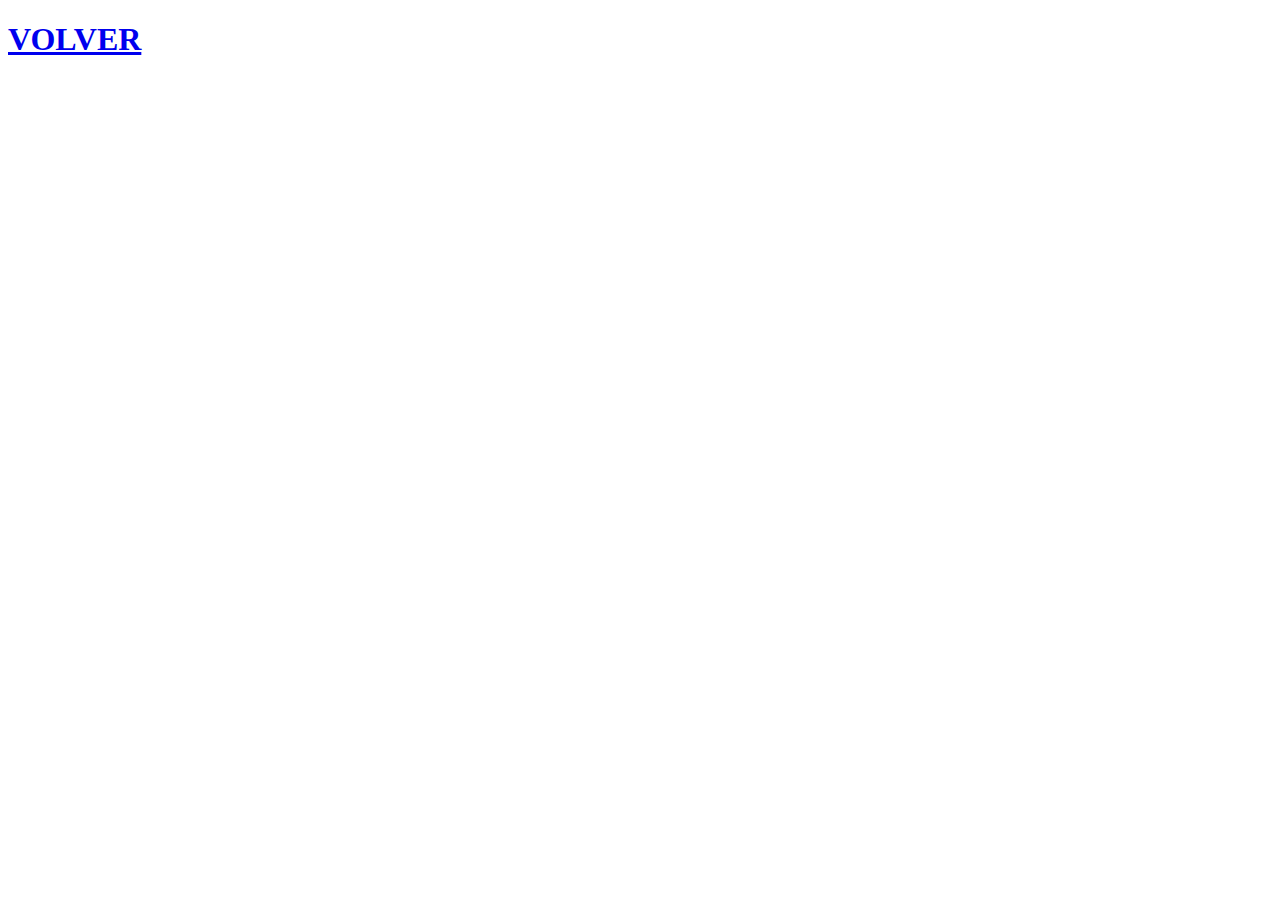
==== html/login.html @ 6406b66a "upload html" ====
<!DOCTYPE html>
<html lang="en">
<head>
    <meta charset="UTF-8">
    <meta name="viewport" content="width=device-width, initial-scale=1.0">
    <title>Document</title>
</head>
<body>
    <a href="/rugby-index.html"><h1>VOLVER</h1></a>
</body>
</html>
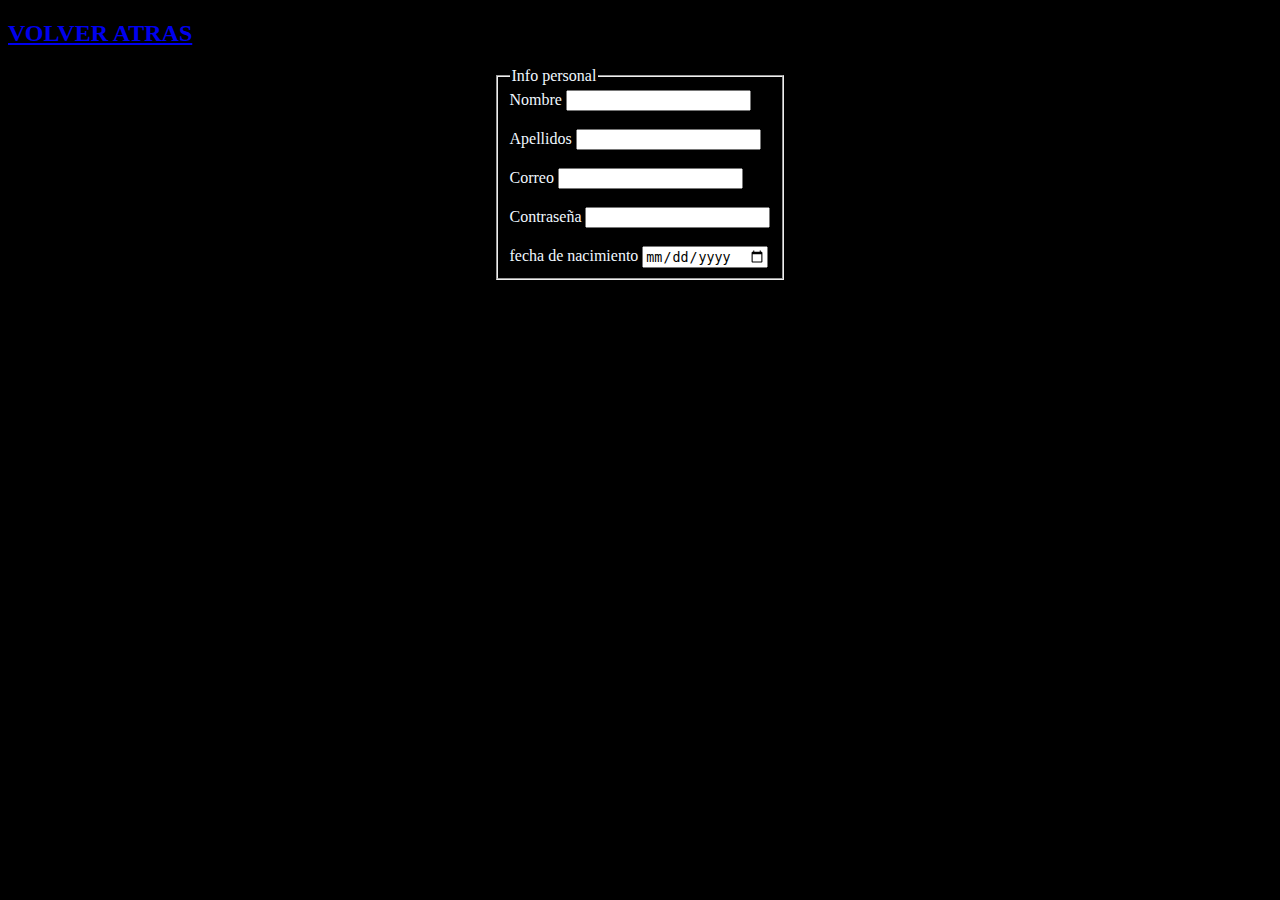
==== commit 68c49752: "change load" ====
--- a/html/login.html
+++ b/html/login.html
@@ -4,8 +4,43 @@
     <meta charset="UTF-8">
     <meta name="viewport" content="width=device-width, initial-scale=1.0">
     <title>Document</title>
+    <style>
+        body{
+            background-color: black;
+            
+        }
+        #info_personal{
+            color: aliceblue;
+            display: flex;
+            justify-content: center;
+            align-items: center;
+            
+        }
+    </style>
 </head>
 <body>
-    <a href="/rugby-index.html"><h1>VOLVER</h1></a>
+   
+    <a href="../index.html"><h2>VOLVER ATRAS</h2></a>
+    <!-- primer formulario -->
+    <form action="" id="info_personal">
+        <fieldset>
+            <legend>Info personal</legend> 
+            <label for="">Nombre</label>
+            <input type="text">    
+            <br> <br>
+            <label for="">Apellidos</label>
+            <input type="text">
+            <br> <br>
+            <label for="">Correo</label>
+            <input type="email">
+            <br><br>    
+            <label for="">Contraseña</label>
+            <input type="password">
+            <br> <br>
+            <label for="">fecha de nacimiento</label>
+            <input type="date">
+            
+        </fieldset>
+    
 </body>
 </html>